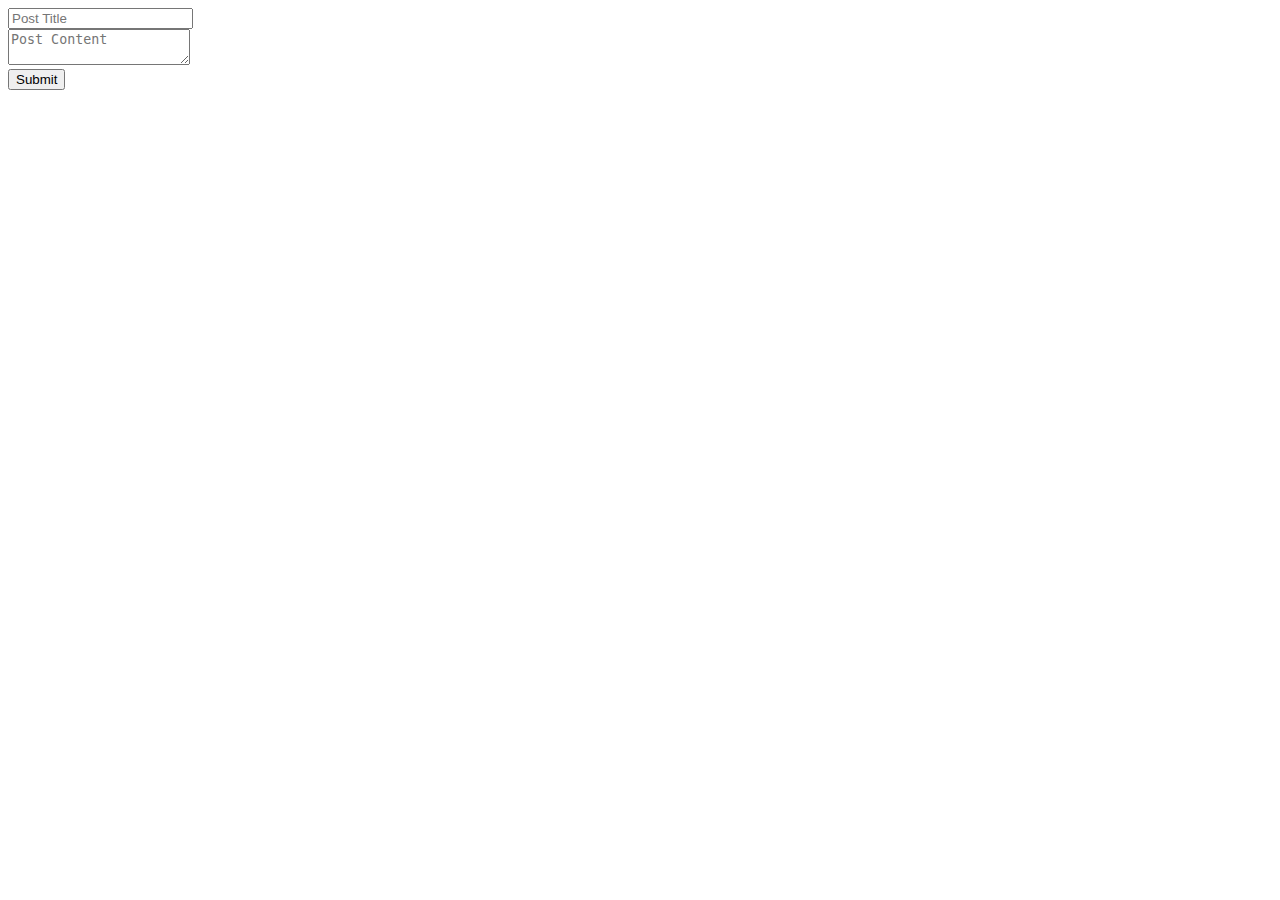
==== add.html @ 49333788 "Added add book page and setup firebase" ====
<!doctype html>
<html>
  <head>
    <title>Speed reading app - add</title>
<script type="text/javascript" src="dash-firebase.js"></script>
</head>
<body>
      <form>
      <div class="post-title">
          <input type="text" placeholder="Post Title">
      </div>
      <div class="post-content">
          <textarea type="text" placeholder="Post Content"></textarea>
      </div>
      <button type="submit" class="submit">Submit</button>
    </form>
</body>
</html>
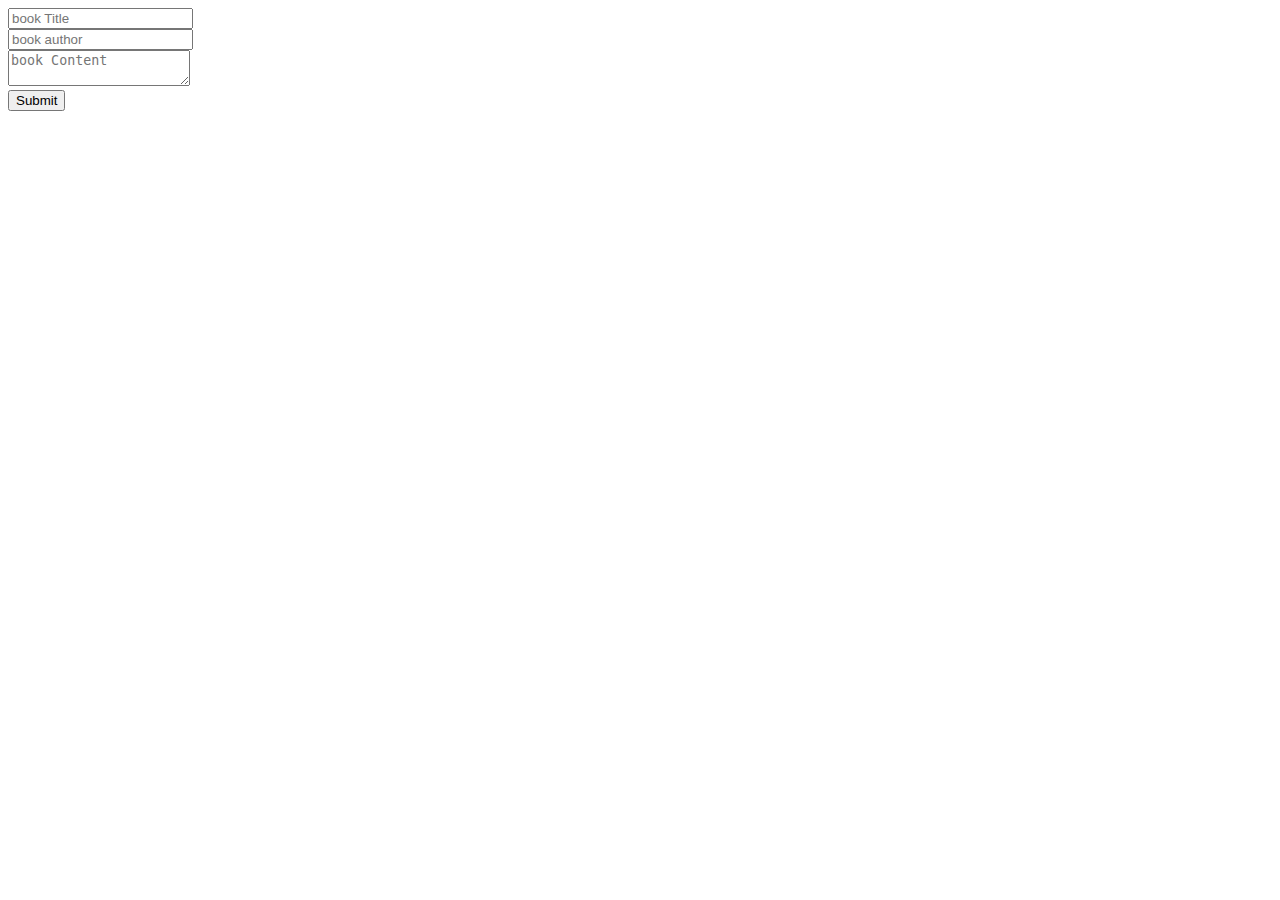
==== commit aa98ad28: "Cleaned up form submit" ====
--- a/add.html
+++ b/add.html
@@ -2,17 +2,22 @@
 <html>
   <head>
     <title>Speed reading app - add</title>
-<script type="text/javascript" src="dash-firebase.js"></script>
+    <script src="http://ajax.googleapis.com/ajax/libs/jquery/1.11.0/jquery.min.js"></script>
+    <script src="https://cdn.firebase.com/js/client/1.0.18/firebase.js"></script>
+    <script type="text/javascript" src="dash-firebase.js"></script>
 </head>
 <body>
       <form>
-      <div class="post-title">
-          <input type="text" placeholder="Post Title">
+      <div id="book-title">
+          <input type="text" placeholder="book Title">
       </div>
-      <div class="post-content">
-          <textarea type="text" placeholder="Post Content"></textarea>
+      <div id="book-author">
+          <input type="text" placeholder="book author">
       </div>
-      <button type="submit" class="submit">Submit</button>
+      <div id="book-content">
+          <textarea type="text" placeholder="book Content"></textarea>
+      </div>
+      <button id="add-book" type="submit" class="submit">Submit</button>
     </form>
 </body>
 </html>